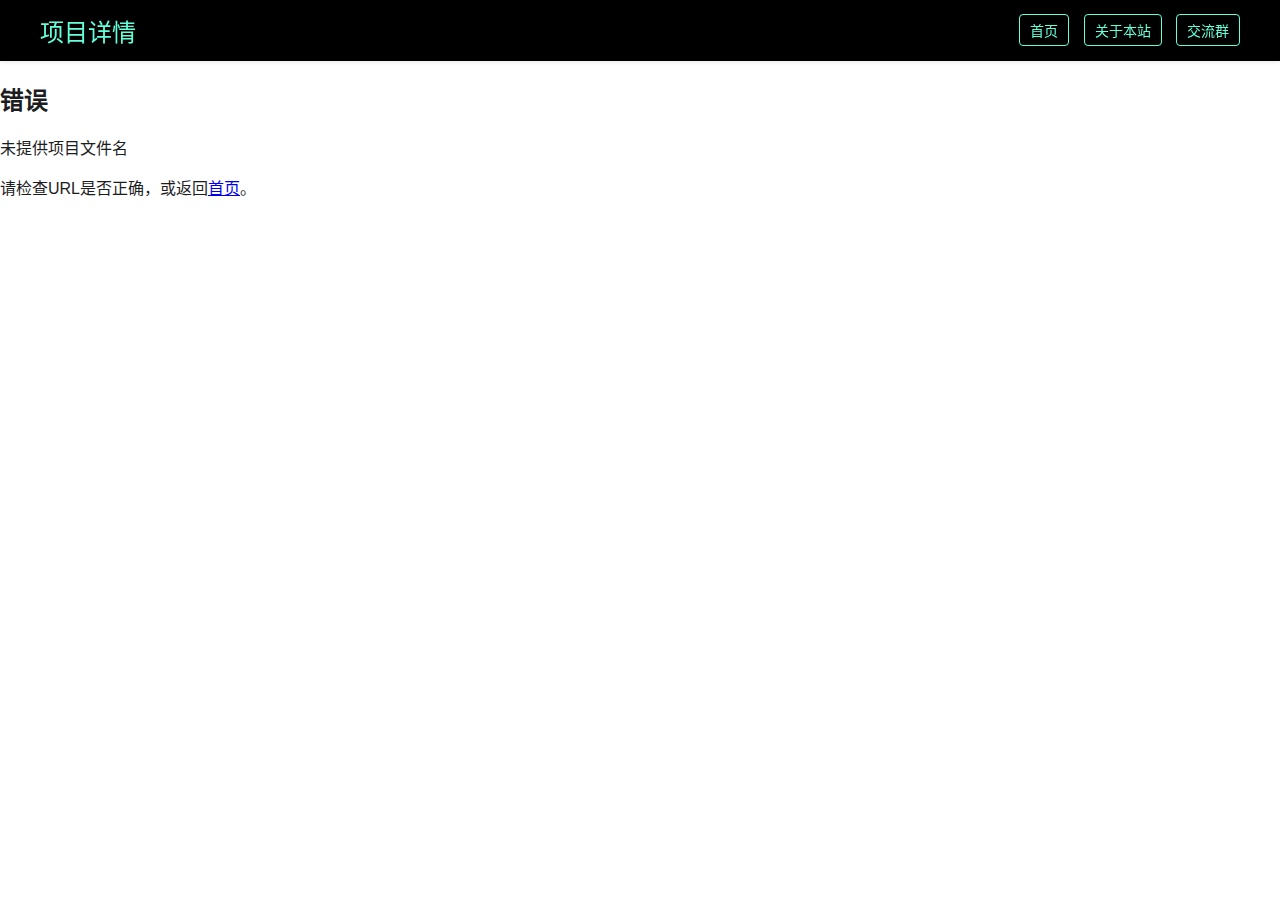
==== project.html @ fd9f3733 "初始化：上传默认版本" ====
<!DOCTYPE html>
<html lang="zh-CN">
<head>
    <meta charset="UTF-8">
    <meta name="viewport" content="width=device-width, initial-scale=1.0">
    <title>项目详情</title>
    <link rel="stylesheet" href="styles.css">
</head>
<body>
    <header>
        <div class="header-container">
            <div class="logo-section">
                <h1>项目详情</h1>
            </div>
            <div class="header-right">
                <button id="homeButton">首页</button>
                <button id="instructionsButton">关于本站</button>
                <button id="contactButton">交流群</button>
            </div>
        </div>
    </header>

    <main>
        <div id="project-details"></div>
    </main>

    <script src="project.js"></script>
</body>
</html>
---- styles.css ----
:root {
    --primary-color: #007AFF;
    --background-color: #84acf5;
    --header-bg: rgba(255, 255, 255, 0.8);
    --text-color: #1d1d1f;
    --shadow: 0 1px 4px rgba(0,0,0,0.1);
    --gradient-bg-header: linear-gradient(120deg, #000000 0%, #000000 100%);  /* 渐变背景 */
}

body {
    color: var(--text-color);
    margin: 0;
    font-family: -apple-system, BlinkMacSystemFont, "Segoe UI", Roboto, sans-serif;
}

header {
    background: var(--gradient-bg-header);
    backdrop-filter: blur(10px);
    position: sticky;
    top: 0;
    z-index: 100;
    padding: 0.8rem 0;
    box-shadow: var(--shadow);
}

.header-container {
    max-width: 1200px;
    margin: 0 auto;
    padding: 0 1.5rem;
    display: flex;  /* 新增 */
    justify-content: space-between;  /* 新增 */
    align-items: center;  /* 新增 */
}

.header-nav {
    margin-right: 1rem;
}

.header-nav a {
    color: inherit;
    text-decoration: none;
    margin-left: 0.5rem;
}

.header-nav a:hover {
    text-decoration: underline;
}

.logo-section {
    display: flex;
    align-items: center;
    gap: 1rem;
}

.logo {
    height: 2rem;
    width: auto;
}

h1 {
    font-size: 1.5rem;
    font-weight: 500;
    color: #64ffda;
    margin: 0;
}

.filter-container {
    display: flex;
    gap: 0.5rem;
    align-items: center;
    justify-content: center; /* 新增：水平居中 */
    flex-wrap: wrap; /* 新增：允许换行 */
    padding: 0.5rem 0; /* 新增：上下增加间距 */
}

.filter-item span {
    padding: 0.2rem 0.2rem;
    font-size: 0.85rem;
    background: rgba(0,0,0,0.05);
    border-radius: 6px;
    color: var(--text-color);
    transition: all 0.2s ease;
    cursor: pointer; 
    display: inline-block; 
}

.filter-item.active span {
    background: var(--primary-color);
    color: white;
}

#projects-grid {
    display: grid;
    grid-template-columns: repeat(3, 1fr);
    gap: 1rem;
    padding: 1rem;
    max-width: 1200px;
    margin: 0 auto;
}

.project-card {
    position: relative;
    overflow: hidden;
    border-radius: 12px;
    transition: all 0.3s ease;
    background: rgba(17, 34, 64, 0.95); /* 更改为深色背景 */
    border: 1px solid #233554; /* 更改边框颜色 */
    box-shadow: 0 4px 6px rgba(0, 0, 0, 0.2);
    cursor: pointer;
    backdrop-filter: blur(10px); /* 添加毛玻璃效果 */
}

.project-card:hover {
    transform: translateY(-5px);
    box-shadow: 0 8px 15px rgba(100, 255, 218, 0.15); /* 更改阴影颜色 */
    border-color: #64ffda; /* 使用主题色 */
}

.image_wrapper {
    position: relative;
    overflow: hidden;
    aspect-ratio: 16/9;
}

.image_wrapper img {
    width: 100%;
    height: 100%;
    object-fit: cover;
    position: absolute;
    top: 0;
    left: 0;
    transition: opacity 0.3s ease;
}

.hover-back {
    opacity: 0;
}

.project-card:hover .front-img {
    opacity: 0;
}

.project-card:hover .hover-back {
    opacity: 1;
}

.text_info {
    padding: 20px;
    background: transparent; /* 移除白色背景 */
    border-top: 1px solid #233554; /* 更改分隔线颜色 */
}

.text_info h3 {
    margin: 0 0 12px;
    font-size: 1.2em;
    color: #64ffda; /* 更改标题颜色为主题色 */
    font-weight: 600;
}

.text_info p {
    margin: 0;
    color: #8892b0; /* 更改段落文字颜色 */
    font-size: 0.95em;
    line-height: 1.5;
}

/* 添加悬停效果的右滑动画 */
.hover_swipe_right .hover-back {
    transform: translateX(100%);
    transition: transform 0.3s ease, opacity 0.3s ease;
}

.project-card:hover .hover_swipe_right .hover-back {
    transform: translateX(0);
}

.modal {
    display: none;
    position: fixed;
    z-index: 1;
    left: 0;
    top: 0;
    width: 100%;
    height: 100%;
    overflow: auto;
    background-color: rgba(0,0,0,0.4);
}

.modal-content {
    background-color: #fefefe;
    margin: 15% auto;
    padding: 20px;
    border: 1px solid #888;
    width: 80%;
    max-width: 800px;
}

.close {
    color: #aaa;
    float: right;
    font-size: 28px;
    font-weight: bold;
    cursor: pointer;
}

.close:hover,
.close:focus {
    color: #000;
    text-decoration: none;
    cursor: pointer;
}
#instructionsButton {
    color: #64ffda;
    text-decoration: none;
    font-size: 14px;
    transition: all 0.3s ease;
    cursor: pointer;
    padding: 5px 10px;
    border: 1px solid #64ffda;
    border-radius: 4px;
    background-color: transparent; /* 添加这行 */
}

#instructionsButton:hover {
    color: #0a192f; /* 修改这行 */
    background-color: #64ffda; /* 添加这行 */
    box-shadow: 0 0 10px rgba(100, 255, 218, 0.3);
}
#homeButton {
    color: #64ffda;
    text-decoration: none;
    font-size: 14px;
    transition: all 0.3s ease;
    cursor: pointer;
    padding: 5px 10px;
    border: 1px solid #64ffda;
    border-radius: 4px;
    background-color: transparent;
    margin-right: 10px; /* 添加右边距，与其他按钮保持间距 */
}

#homeButton:hover {
    color: #0a192f;
    background-color: #64ffda;
    box-shadow: 0 0 10px rgba(100, 255, 218, 0.3);
}

/* 模态弹窗样式 */
.modal {
    display: none;
    position: fixed;
    z-index: 1000;
    left: 0;
    top: 0;
    width: 100%;
    height: 100%;
    background-color: rgba(10, 25, 47, 0.8);
}

.modal-content {
    background-color: #112240;
    margin: 5% auto;
    padding: 20px;
    border: 1px solid #233554;
    width: 80%;
    max-width: 600px;
    color: #8892b0;
    border-radius: 8px;
    box-shadow: 0 4px 6px rgba(0, 0, 0, 0.1);
}

.close {
    color: #64ffda;
    float: right;
    font-size: 28px;
    font-weight: bold;
    cursor: pointer;
    transition: color 0.3s ease;
}

.close:hover,
.close:focus {
    color: #45c3a8;
    text-decoration: none;
}

.modal-content h2 {
    color: #64ffda;
    border-bottom: 2px solid #64ffda;
    padding-bottom: 10px;
    margin-bottom: 15px;
}

.modal-content p {
    line-height: 1.6;
}

#contactButton {
    color: #64ffda;
    text-decoration: none;
    font-size: 14px;
    transition: all 0.3s ease;
    cursor: pointer;
    padding: 5px 10px;
    border: 1px solid #64ffda;
    border-radius: 4px;
    background-color: transparent;
    margin-left: 10px; /* 添加左边距 */
}

#contactButton:hover {
    color: #0a192f;
    background-color: #64ffda;
    box-shadow: 0 0 10px rgba(100, 255, 218, 0.3);
}

#contactImage {
    max-width: 100%;
    height: auto;
    display: block;
    margin: 0 auto;
}

/* Project Details Styles */
.project-container {
    max-width: 1200px;
    margin: 2rem auto;
    padding: 0 2rem;
    background: rgba(17, 34, 64, 0.95);
    border-radius: 12px;
    box-shadow: 0 8px 32px rgba(0, 0, 0, 0.15);
    backdrop-filter: blur(10px);
}

.project-header {
    padding: 2rem 0;
    text-align: center;
}

.project-title {
    color: #64ffda;
    font-size: 2.5rem;
    margin: 0;
    font-weight: 600;
    letter-spacing: 1px;
}

.project-divider {
    height: 3px;
    background: linear-gradient(90deg, transparent, #64ffda, transparent);
    margin: 1.5rem auto;
    width: 50%;
}

.project-content {
    display: grid;
    grid-template-columns: 1fr 1fr;
    gap: 3rem;
    padding: 2rem 0;
}

.project-image-container {
    position: relative;
    border-radius: 8px;
    overflow: hidden;
    box-shadow: 0 4px 20px rgba(100, 255, 218, 0.2);
}

.project-main-image {
    width: 100%;
    height: auto;
    max-height: 500px;
    object-fit: cover;
    transition: transform 0.3s ease;
}

.project-main-image:hover {
    transform: scale(1.02);
}

.project-info {
    color: #8892b0;
}

.project-info h3 {
    color: #64ffda;
    font-size: 1.5rem;
    margin: 1.5rem 0 1rem;
    position: relative;
    padding-left: 1rem;
}

.project-info h3::before {
    content: '';
    position: absolute;
    left: 0;
    top: 50%;
    transform: translateY(-50%);
    width: 4px;
    height: 20px;
    background: #64ffda;
    border-radius: 2px;
}

.project-description p {
    line-height: 1.8;
    margin: 0;
}

.project-features ul {
    list-style: none;
    padding: 0;
    margin: 0;
}

.project-features li {
    margin: 0.8rem 0;
    display: flex;
    align-items: flex-start;
    line-height: 1.6;
}

.feature-bullet {
    color: #64ffda;
    margin-right: 1rem;
    font-size: 1.2rem;
}

.links-container {
    display: flex;
    gap: 1rem;
    flex-wrap: wrap;
    margin-top: 1rem;
}

.project-link {
    padding: 0.5rem 1.2rem;
    border: 1px solid #64ffda;
    border-radius: 4px;
    color: #64ffda;
    text-decoration: none;
    transition: all 0.3s ease;
    background: transparent;
}

.project-link:hover {
    background: rgba(100, 255, 218, 0.1);
    transform: translateY(-2px);
    box-shadow: 0 4px 12px rgba(100, 255, 218, 0.2);
}
@media (max-width: 768px) {
    .header-container {
        flex-direction: column;  /* 新增 */
        align-items: stretch;  /* 新增 */
    }
    
    /* nav {
        flex-direction: column;
        align-items: stretch;
        margin-top: 0.8rem;  
    } */
    /* .filters-section {
        margin: 0.5rem 1rem;
        padding: 0 1rem;
    } */
    /* .search-wrapper {
        flex: none;
        margin-right: 0;  
    } */
    
    .filter-container {
        overflow-x: auto;
        padding-bottom: 0.5rem;
        justify-content: flex-start; /* 移动端靠左对齐，方便滚动 */
        flex-wrap: nowrap; /* 移动端不换行 */
    }

    .project-content {
        grid-template-columns: 1fr;
        gap: 2rem;
    }
    
    .project-container {
        margin: 1rem;
        padding: 0 1rem;
    }
    
    .project-title {
        font-size: 2rem;
    }
}
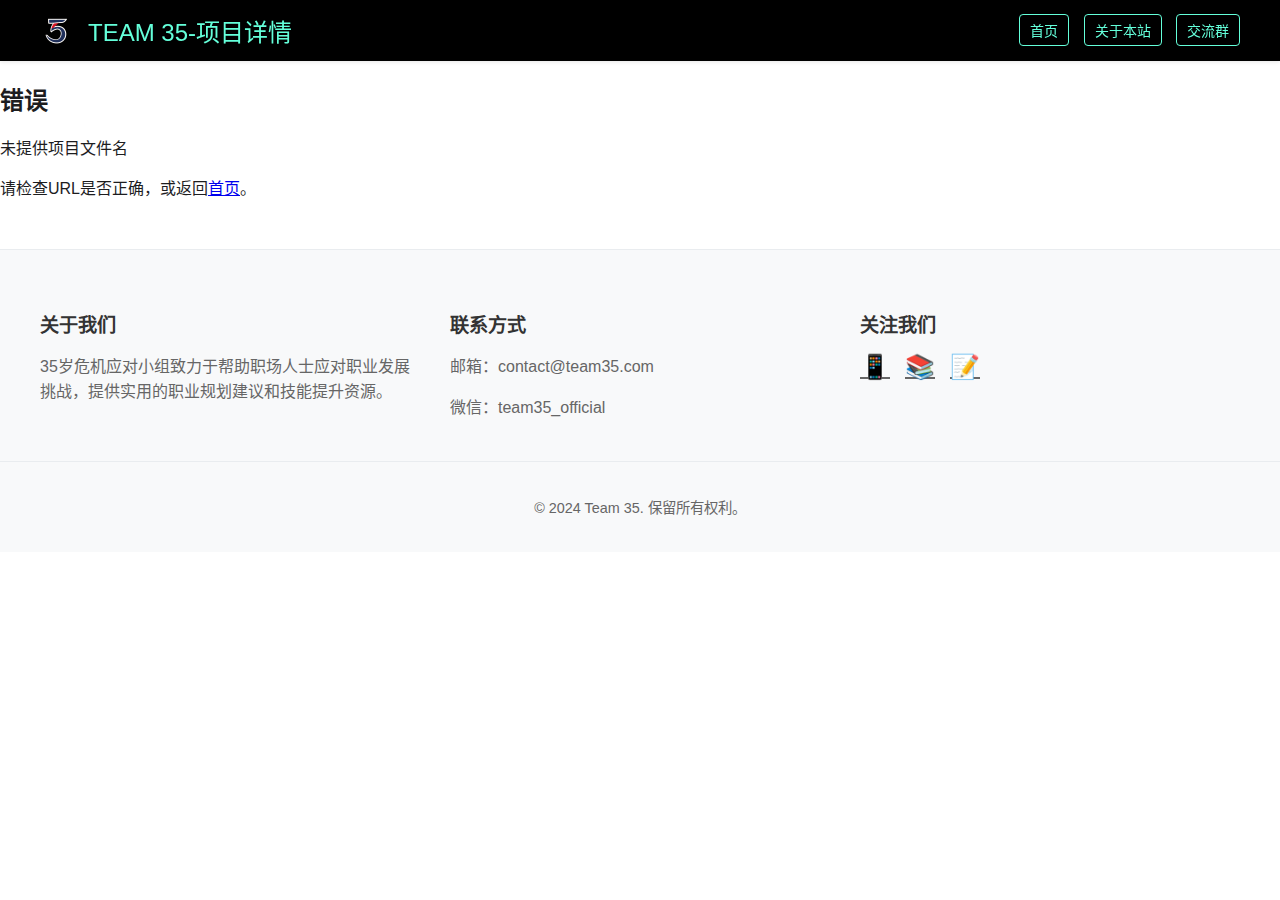
==== commit 2510e528: "update:初版功能完善" ====
--- a/project.html
+++ b/project.html
@@ -10,7 +10,8 @@
     <header>
         <div class="header-container">
             <div class="logo-section">
-                <h1>项目详情</h1>
+                <img src="res/web_logo.png" alt="Logo" class="logo">
+                <h1>TEAM 35-项目详情</h1>
             </div>
             <div class="header-right">
                 <button id="homeButton">首页</button>
@@ -25,5 +26,6 @@
     </main>
 
     <script src="project.js"></script>
+    <script src="footer.js"></script>
 </body>
 </html>--- a/styles.css
+++ b/styles.css
@@ -454,27 +454,20 @@
         align-items: stretch;  /* 新增 */
     }
     
-    /* nav {
-        flex-direction: column;
-        align-items: stretch;
-        margin-top: 0.8rem;  
-    } */
-    /* .filters-section {
-        margin: 0.5rem 1rem;
-        padding: 0 1rem;
-    } */
-    /* .search-wrapper {
-        flex: none;
-        margin-right: 0;  
-    } */
-    
     .filter-container {
         overflow-x: auto;
         padding-bottom: 0.5rem;
         justify-content: flex-start; /* 移动端靠左对齐，方便滚动 */
         flex-wrap: nowrap; /* 移动端不换行 */
     }
-
+    #projects-grid {
+        grid-template-columns: 1fr;  /* 改为单列 */
+        padding: 0.5rem;  /* 减小内边距 */
+    }
+
+    .project-card {
+        margin: 0 0.5rem;  /* 左右添加一点边距 */
+    }
     .project-content {
         grid-template-columns: 1fr;
         gap: 2rem;
@@ -488,4 +481,76 @@
     .project-title {
         font-size: 2rem;
     }
+}
+
+/* 页脚样式 */
+.site-footer {
+    background-color: #f8f9fa;
+    padding: 40px 0 20px;
+    margin-top: 50px;
+    border-top: 1px solid #e9ecef;
+}
+
+.footer-content {
+    max-width: 1200px;
+    margin: 0 auto;
+    display: grid;
+    grid-template-columns: repeat(3, 1fr);
+    gap: 30px;
+    padding: 0 20px;
+}
+
+.footer-section {
+    text-align: left;
+}
+
+.footer-section h3 {
+    color: #333;
+    margin-bottom: 15px;
+    font-size: 1.2em;
+}
+
+.footer-section p {
+    color: #666;
+    line-height: 1.6;
+    margin-bottom: 10px;
+}
+
+.social-links {
+    display: flex;
+    gap: 15px;
+}
+
+.social-links a {
+    color: #666;
+    font-size: 1.5em;
+    transition: color 0.3s ease;
+}
+
+.social-links a:hover {
+    color: #333;
+}
+
+.footer-bottom {
+    text-align: center;
+    margin-top: 30px;
+    padding-top: 20px;
+    border-top: 1px solid #e9ecef;
+}
+
+.footer-bottom p {
+    color: #666;
+    font-size: 0.9em;
+}
+
+/* 响应式设计 */
+@media (max-width: 768px) {
+    .footer-content {
+        grid-template-columns: 1fr;
+        gap: 20px;
+    }
+    
+    .footer-section {
+        text-align: center;
+    }
 }